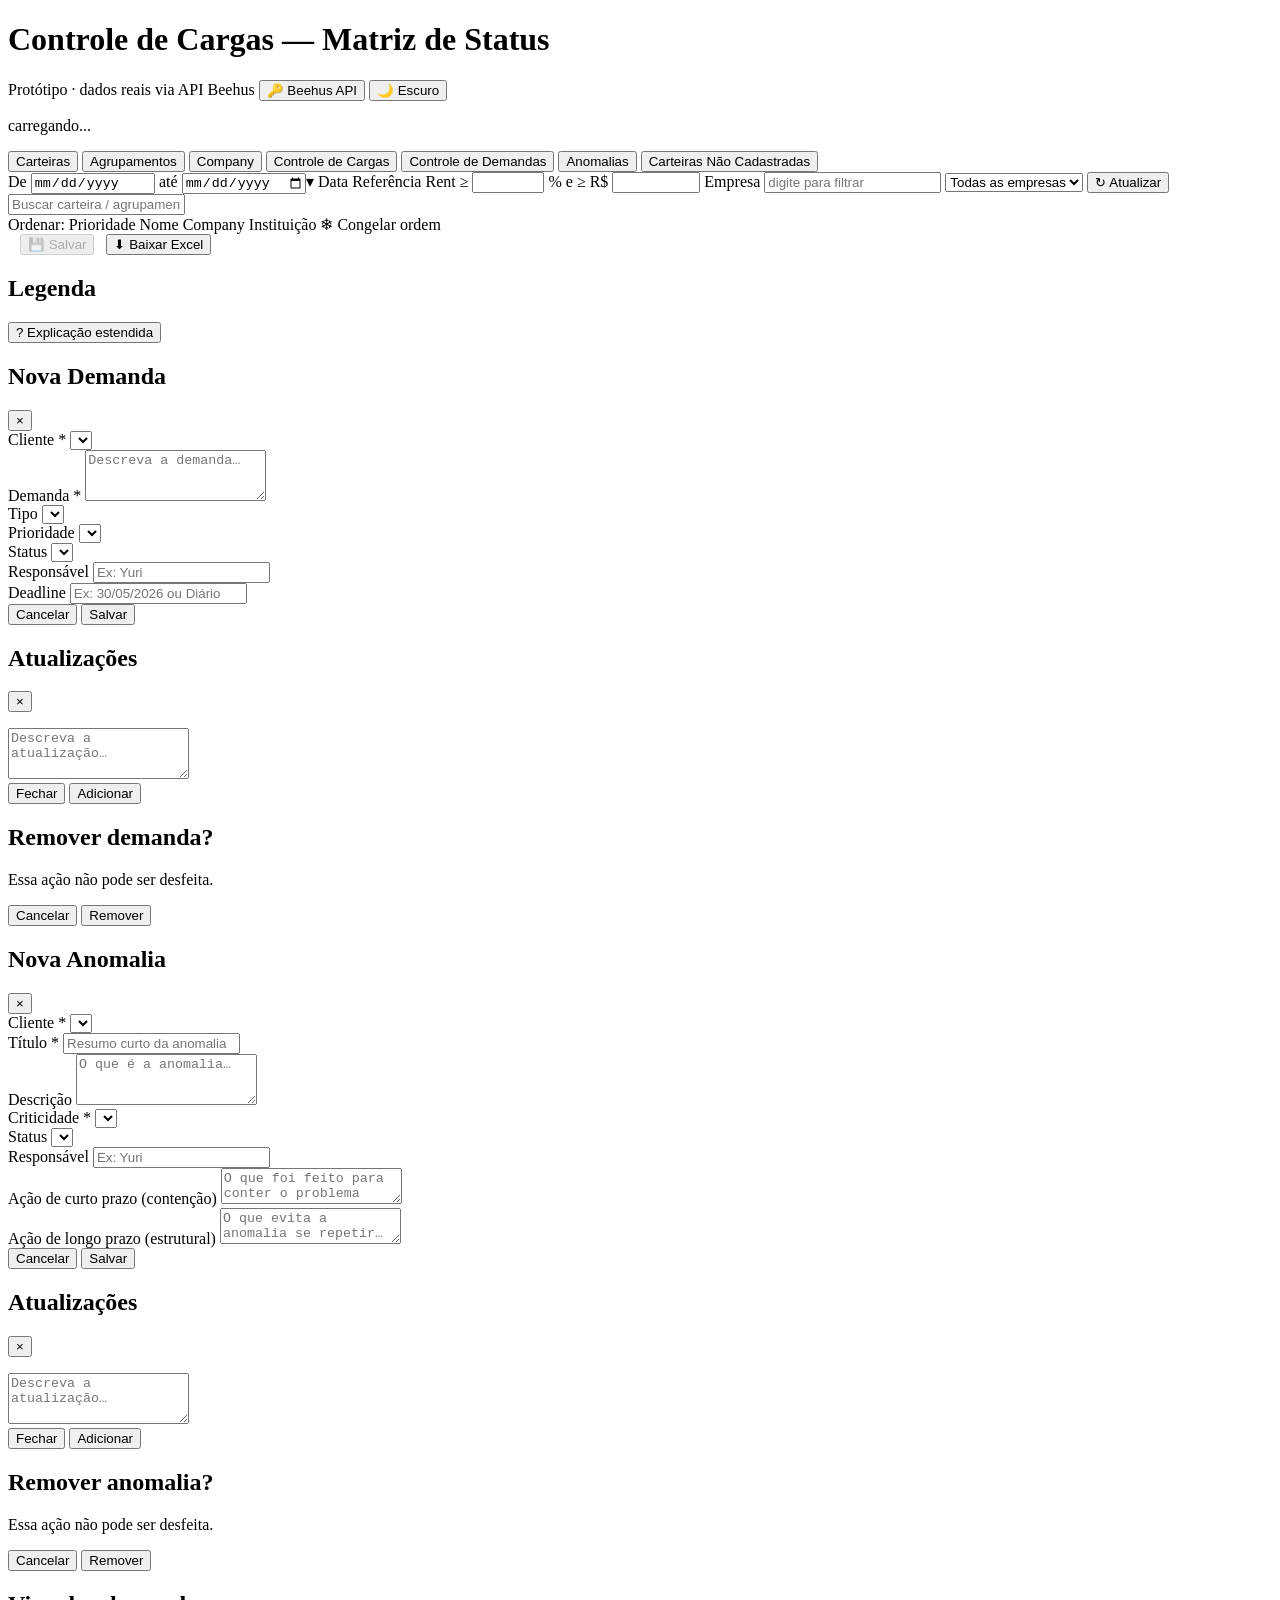
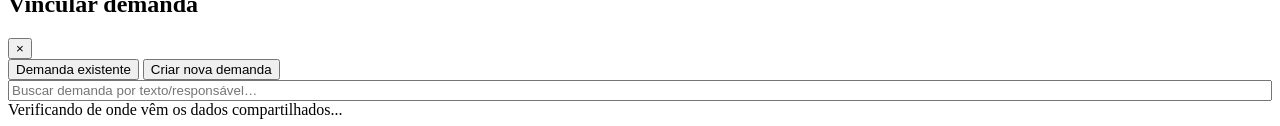
==== prototype/index_template.html @ be0bcdf6 "Mostra barra de % com tempo restante e decorrido no Atualizar Dois pedidos da mesma rodada. Ficaram " ====
<!doctype html>
<html lang="pt-BR">
<head>
<meta charset="utf-8">
<title>Controle de Cargas — Protótipo (dados reais)</title>
<link rel="stylesheet" href="/static/css/controle_cargas.css">
<!-- [2026-08-24] Layout da sub-visão "Por hora" (aba Company) — só layout,
     cor 100% via var() dos tokens .company-ok/att/crit/neutral já definidos
     acima em controle_cargas.css (zero token novo). -->
<link rel="stylesheet" href="/static/css/matriz_publicacao_hora.css">
<!-- [2026-08-25] Chrome do drill-down "Processamento por Hora × Empresa"
     (aba Company, sub-visão "Por empresa") — só o painel/botão ⏱, cor 100%
     via var() dos mesmos tokens .company-ok/att/crit/neutral, zero token
     novo. -->
<link rel="stylesheet" href="/static/css/matriz_hora_company.css">
<!-- [2026-08-21] CSS autocontido da aba "Controle de Demandas" — não usa
     nenhum token/classe de controle_cargas.css (visual preservado fiel à
     origem beehus-rotinas, escopado sob #panel-demandas/.kd-modal-*). -->
<link rel="stylesheet" href="/static/css/controle_demandas.css">
<!-- [2026-08-21] CSS autocontido da aba "Anomalias" — mesma família
     visual de controle_demandas.css (cards/badges/modais), classes "an-"
     próprias, escopado sob #panel-anomalias/.an-modal-*. -->
<link rel="stylesheet" href="/static/css/anomalias.css">
<!-- [2026-09-24] CSS autocontido da aba "Carteiras Não Cadastradas" (classes
     "cnc-", escopado sob #panel-nao-cadastradas; segue as variáveis --sb-*
     de tema_escuro.css). -->
<link rel="stylesheet" href="/static/css/carteiras_nao_cadastradas.css">
<!-- [2026-08-21] Tema escuro do app inteiro (6 abas) — carregado por ÚLTIMO
     (depois dos 3 CSS acima), único arquivo novo de cor desta tarefa. Ver
     cabeçalho de tema_escuro.css pro detalhe das 3 seções. -->
<link rel="stylesheet" href="/static/css/tema_escuro.css">
<!-- [2026-08-21] Aplica o tema (claro/escuro/automático) ANTES do <body> ser
     desenhado — script bloqueante de propósito (sem defer/async), pra não
     haver 1 frame de flash com o tema errado. Ver static/js/utils/tema.js. -->
<script src="/static/js/utils/tema.js"></script>
<!-- [2026-09-21] Helper de data do relógio local (aaaa-mm-dd), usado pela
     vigência dos comentários (comentarios.js). No <head> junto do tema por
     ser genérico e sem dependência de DOM, garantindo que já exista quando
     os scripts de tela do fim do <body> rodarem. -->
<script src="/static/js/utils/datas.js"></script>
</head>
<body>

<div class="page">

  <div class="masthead">
    <h1>Controle de Cargas — Matriz de Status</h1>
    <span class="tag">Protótipo · dados reais via API Beehus</span>
    <!-- [2026-08-05, pedido do usuário: "consegue efetuar todas consultas por
         Endpoints" + "pode efetuar o processo de transição" + "pode remover
         toda consulta do mongo"] Token da API Beehus — único requisito de
         conexão do app (válido só por 1 dia; abre automaticamente sem token
         configurado/expirado). Ver static/js/controle_cargas/beehus_token.js. -->
    <button class="btn" id="btn-beehus-token" title="Colar o token de hoje da API Beehus (necessário para o app funcionar)">🔑 Beehus API</button>
    <!-- [2026-08-21] Toggle de tema claro/escuro — texto sincronizado por
         static/js/utils/tema.js (2 estados: 🌙 Escuro / ☀️ Claro). -->
    <button class="btn secondary" id="btn-tema" title="Alternar entre tema claro e escuro">🌙 Escuro</button>
  </div>
  <p class="subhead" id="subhead-meta">carregando...</p>

  <div class="alert-banner" id="alerta-atualizacao" style="display:none;">
    <span class="alert-banner-icon">⚠</span>
    <span class="alert-banner-text" id="alerta-atualizacao-texto"></span>
    <button type="button" class="alert-banner-close" id="alerta-atualizacao-fechar" title="Fechar">×</button>
  </div>

  <!-- [2026-09-21, decisão do usuário: "esses dados ... precisam estar na rede,
       nós editamos isso em várias pessoas"] Faixa informativa (azul-esverdeada,
       não vermelha como a de erro acima) que avisa quando comentários/anotações
       gravados por OUTRA pessoa chegaram pela pasta compartilhada. O botão
       "Aplicar" só aparece quando não dava pra repintar sozinho (modal aberto
       ou alguém digitando). Ver static/js/controle_cargas/sincronizacao.js. -->
  <div class="alert-banner info" id="alerta-sincronizacao" style="display:none;">
    <span class="alert-banner-icon">↻</span>
    <span class="alert-banner-text" id="alerta-sincronizacao-texto"></span>
    <button type="button" class="alert-banner-acao" id="alerta-sincronizacao-aplicar" style="display:none;">Aplicar</button>
    <button type="button" class="alert-banner-close" id="alerta-sincronizacao-fechar" title="Fechar">×</button>
  </div>

  <div class="kpi-row" id="kpi-row">
    <div class="publish-card" id="publish-card"></div>
    <div class="publish-card" id="grouping-publish-card" style="display:none;"></div>
    <div class="stat-row" id="stat-row"></div>
  </div>

  <div class="tabs">
    <button class="tab active" id="tab-wallets">Carteiras</button>
    <button class="tab" id="tab-groupings">Agrupamentos</button>
    <button class="tab" id="tab-company">Company</button>
    <button class="tab" id="tab-custodian">Controle de Cargas</button>
    <!-- [2026-08-21] Aba nova, adição pura de marcação — o clique é ligado
         por static/js/controle_demandas/index.js (aditivo, ver comentário
         lá); switchTab()/wireAbas() de controle_cargas/index.js não foram
         tocados. -->
    <button class="tab" id="tab-demandas">Controle de Demandas</button>
    <!-- [2026-08-21] Aba nova "Anomalias" — mesmo padrão aditivo (marcação
         pura; o clique é ligado por static/js/anomalias/index.js, sem
         tocar switchTab()/wireAbas() nem os listeners de
         controle_demandas/index.js). -->
    <button class="tab" id="tab-anomalias">Anomalias</button>
    <!-- [2026-09-24] Aba nova "Carteiras Não Cadastradas" — mesmo padrão
         aditivo (clique ligado por static/js/carteiras_nao_cadastradas/
         index.js). O badge mostra quantas carteiras NOVAS (< 10 du) há. -->
    <button class="tab" id="tab-nao-cadastradas">Carteiras Não Cadastradas<span class="cnc-tab-badge" id="cnc-tab-badge" style="display:none;"></span></button>
  </div>

  <!-- Tarefas 2/3 do refactor 2026-07-20: janela inicial de 5 dias úteis
       (D-3 pra trás) + campos de data pro usuário pedir uma janela maior/
       diferente + botão "Atualizar" que consulta só o intervalo pedido (ver
       static/js/controle_cargas/atualizar.js e GET /api/atualizar).
       [MOVIDO 2026-07-23, pedido do usuário] Fica FORA de #panel-main (não
       mais dentro dela) pra ser compartilhada por Carteiras/Agrupamentos/
       Company — as 3 abas leem o MESMO ControleCargas.SNAPSHOT.meta.window,
       então usam os mesmos campos De/Até em vez de 3 cópias. Escondida só na
       aba Controle de Cargas (custodiantes), que tem navegação própria
       (◀/▶/mais recente) sobre uma fonte de dado totalmente diferente
       (ControleUpload.xlsx) — ver switchTab() em index.js. -->
  <div class="toolbar3" id="toolbar3">
    <label class="datefield">De <input type="date" id="data-inicial" readonly autocomplete="off" title="Calculado automaticamente: até − 5 dias úteis (teto da janela de Atualizar)"></label>
    <label class="datefield">até <input type="date" id="data-final" autocomplete="off"><span class="reftag" title="Esta data vira a Data de Referência do grid (mesma data da coluna destacada &quot;▾ ref&quot; na matriz) — é contra ela que os painéis &quot;Publicadas&quot; e a prioridade de exibição são calculados por padrão.">▾ Data Referência</span></label>
    <!-- Filtro de divergência Rent Contrib × Rent NAV (badge "Rent" da matriz,
         §Alerta 5) — [2026-07-31, pedido do usuário: "campos para mudar o
         valor"] os 2 campos que antes eram só constantes fixas no backend
         (LIMIAR_DIVERGENCIA/_REAIS, snapshot_builder.py) — os DOIS precisam
         passar pra o badge aparecer. Pré-preenchidos com o valor que gerou o
         ÚLTIMO snapshot (SNAPSHOT.meta.limiarDivergenciaPct/Reais, nunca o
         padrão fixo), ver preencherCamposLimiarDivergencia() (atualizar.js). -->
    <label class="datefield" title="Divergência Rent Contrib × Rent NAV mínima pra sinalizar o badge &quot;Rent&quot; — os 2 campos (% e R$) precisam passar juntos.">Rent ≥ <input type="number" id="limiar-divergencia-pct" step="0.01" min="0" style="width:64px"> %</label>
    <label class="datefield">e ≥ R$ <input type="number" id="limiar-divergencia-reais" step="1" min="0" style="width:80px"></label>
    <!-- [2026-09-22, pedido do usuário: "permitir selecionar data e company
         e depois dar um atualizar clickando no botao"] Seletor de empresa:
         escopa a CONSULTA do botão Atualizar (company_id de /api/atualizar),
         não é um filtro de tela — com uma empresa escolhida, o clique busca
         só as carteiras dela na API, uma fração das chamadas de "Todas".
         Opções preenchidas por preencherSelectEmpresas() (atualizar.js) a
         partir de GET /api/empresas; sem token colado ainda, fica só com
         "Todas as empresas" e se preenche assim que o token for salvo. -->
    <label class="datefield" title="Escopa a consulta do botão Atualizar a UMA empresa — quanto menor o escopo, mais rápido o clique. Não filtra o que já está na tela.">Empresa
      <!-- [2026-09-22, pedido do usuário: "pode manter do jeito que está, mas
           também permitir digitar a company e autocompletar"] Campo de busca
           AO LADO do seletor (que continua sendo quem vale: é dele que sai o
           company_id do Atualizar). Digitar filtra as opções do select; com
           1 resultado só, ele já fica escolhido. O <datalist> dá o
           autocompletar nativo do navegador enquanto se digita. -->
      <input type="search" id="empresa-busca" class="empresa-busca" list="lista-empresas"
             placeholder="digite para filtrar" autocomplete="off"
             title="Digite parte do nome (ou o CNPJ) da empresa para filtrar a lista ao lado. Acentos não importam.">
      <datalist id="lista-empresas"></datalist>
      <select id="empresa-atualizar" autocomplete="off">
        <option value="">Todas as empresas</option>
      </select>
    </label>
    <button class="btn" id="btn-atualizar">↻ Atualizar</button>
    <span class="atualizar-msg" id="atualizar-msg"></span>
    <span class="atualizar-timestamp" id="atualizar-timestamp"></span>
    <!-- [2026-09-24, pedido do usuário: "conseguimos criar uma barra de % do
         atualizando e tempo faltante? Sempre com base da seleção da empresa
         ou todas empresas"] Barra do Atualizar: fica escondida até o clique
         e some quando termina; quem preenche é
         static/js/controle_cargas/progresso.js com o que
         GET /api/atualizar/progresso devolve (percentual, tempo restante e o
         escopo — empresa escolhida × nº de datas). -->
    <div class="atualizar-barra" id="atualizar-barra" hidden>
      <div class="atualizar-barra-trilha" role="progressbar" aria-valuemin="0" aria-valuemax="100" aria-valuenow="0" id="atualizar-barra-trilha">
        <div class="atualizar-barra-preenchida" id="atualizar-barra-preenchida"></div>
      </div>
      <span class="atualizar-barra-texto" id="atualizar-barra-texto"></span>
    </div>
  </div>

  <div class="panel" id="panel-main">
    <div class="toolbar">
      <div class="filters" id="filters"></div>
      <input class="searchbox" id="search" type="text" placeholder="Buscar carteira / agrupamento por nome...">
    </div>
    <div class="toolbar2">
      <div class="sortbar" id="sortbar">
        <span>Ordenar:</span>
        <span class="sortbtn on" data-sort="priority">Prioridade</span>
        <span class="sortbtn" data-sort="name">Nome</span>
        <span class="sortbtn" data-sort="company">Company</span>
        <span class="sortbtn" data-sort="institution" id="sort-inst-btn">Instituição</span>
        <span class="sortbtn" id="sort-freeze">❄ Congelar ordem</span>
        <span class="freezebadge" id="freeze-badge" style="display:none;"></span>
      </div>
      <div style="display:flex;align-items:center;gap:12px;">
        <span class="resultcount" id="resultcount"></span>
        <button class="btn" id="btn-salvar-anotacoes" disabled>💾 Salvar</button>
        <button class="btn" id="btn-export">⬇ Baixar Excel</button>
      </div>
    </div>

    <div class="grid-scroll">
      <table class="matrix" id="matrix"></table>
    </div>

    <p class="note" id="grid-note"></p>
  </div>

  <!-- ── Aba "Controle de Cargas" (custodiantes) — ControleUpload.xlsx ──
       Painel próprio (escondido por padrão): a fonte de dado é outra (Excel
       manual da operação, não o Mongo), então filtros/ordenação/export das
       outras abas não se aplicam — aqui é só janela deslizante + grid. -->
  <div class="panel" id="panel-custodian" style="display:none;">
    <div class="toolbar2">
      <div class="cu-nav">
        <button class="sortbtn" id="cu-prev">◀ anteriores</button>
        <button class="sortbtn" id="cu-next">próximas ▶</button>
        <button class="sortbtn" id="cu-latest">↦ mais recente</button>
        <span id="cu-range"></span>
      </div>
      <span class="resultcount" id="cu-count"></span>
    </div>
    <div class="grid-scroll">
      <table class="matrix" id="cu-matrix"></table>
    </div>
    <div class="cu-legend" id="cu-legend">
      <span class="legend-item"><span class="legend-swatch cu-ok"></span><span>OK — status começa com "P" (posição carregada; variantes tipo "P (Conferir T)" no tooltip)</span></span>
      <span class="legend-item"><span class="legend-swatch cu-alert"></span><span>Alerta — qualquer outro texto (ex.: "Sem posição", "Repetido", "T")</span></span>
      <span class="legend-item"><span class="legend-swatch cu-neutral"></span><span>Neutro — célula vazia ou "Feriado"</span></span>
      <span class="legend-item"><span class="dayoff-mark">●</span><span>data com nota "Day Off" de quem mantém a planilha</span></span>
    </div>
    <p class="note" id="cu-note"></p>
  </div>

  <!-- ── Aba "Company" — % de Carteiras Publicadas por empresa, dia a dia ──
       Painel próprio (escondido por padrão): mesmo estilo visual da grade
       principal (célula .cell, cabeçalho sticky, coluna de referência), mas
       linha = company (não carteira/agrupamento) — ver
       static/js/controle_cargas/matriz_company.js.
       [2026-08-24, pedido do usuário — adição pura, nada do bloco acima foi
       removido/alterado, só o wrapper da tabela ganhou um id novo
       ("company-matrix-wrap") para o seletor abaixo poder escondê-lo] Sub-
       visão nova "Publicação por Hora" (static/js/controle_cargas/
       matriz_publicacao_hora.js): seletor "Por empresa"/"Por hora" na
       toolbar + painel próprio #pubhora-wrap (escondido por padrão),
       reaproveitando a MESMA legenda .company-ok/att/crit/neutral já
       existente logo abaixo (as cores da matriz nova são as mesmas, zero
       token novo). -->
  <div class="panel" id="panel-company" style="display:none;">
    <div class="toolbar2">
      <span class="resultcount" id="company-count"></span>
      <div class="pubhora-switch" id="pubhora-switch">
        <button type="button" class="pubhora-switch-btn active" id="pubhora-btn-empresa">Por empresa</button>
        <button type="button" class="pubhora-switch-btn" id="pubhora-btn-hora">Por hora</button>
      </div>
    </div>
    <div class="grid-scroll" id="company-matrix-wrap">
      <table class="matrix" id="company-matrix"></table>
    </div>
    <div class="cu-legend" id="company-legend">
      <span class="legend-item"><span class="legend-swatch company-ok">100%</span><span>Todas as carteiras (Deve Publicar = Sim) da company já publicadas nesse dia</span></span>
      <span class="legend-item"><span class="legend-swatch company-att">83%</span><span>Entre 80% e 99,9% publicadas</span></span>
      <span class="legend-item"><span class="legend-swatch company-crit">40%</span><span>Abaixo de 80% publicadas</span></span>
      <span class="legend-item"><span class="legend-swatch company-neutral">—</span><span>Nenhuma carteira da company deveria publicar nesse dia (todas não cobertas)</span></span>
    </div>
    <p class="note" id="company-note"></p>

    <!-- Sub-visão "Publicação por Hora" — escondida até o usuário clicar
         "Por hora" no seletor acima (ligarSeletorSubVisaoCompany(),
         matriz_publicacao_hora.js). -->
    <div class="grid-scroll" id="pubhora-wrap" style="display:none;">
      <table class="matrix" id="pubhora-matrix"></table>
    </div>
    <p class="note" id="pubhora-note" style="display:none;"></p>
  </div>

  <!-- ── Aba "Controle de Demandas" — Kanban de demandas operacionais ──
       [2026-08-21] Porte de beehus-rotinas/templates/controle_demandas.html
       — visual preservado fiel à origem (ver static/css/
       controle_demandas.css, autocontido, não usa o design system das
       outras abas). Painel próprio, escondido por padrão: dado 100% local
       (data/controle_demandas.json, sem Mongo/API Beehus). A troca de aba
       é feita por listeners próprios em static/js/controle_demandas/
       index.js — aditivos, não tocam switchTab()/wireAbas(). -->
  <div id="panel-demandas" style="display:none;">
    <div class="kd-topo">
      <div>
        <h2 style="margin:0;font-size:15px;font-weight:600;color:var(--sb-text-strong,#111827);">Controle de Demandas</h2>
        <p id="kd-count-label" style="margin:2px 0 0;font-size:11.5px;color:var(--sb-text-faint,#9ca3af);">carregando…</p>
      </div>
      <button class="kd-btn-nova" id="kd-btn-nova">+ Nova Demanda</button>
    </div>

    <div class="kd-filtros">
      <input class="kd-input" id="kd-f-search" type="text" placeholder="Buscar…">
      <select class="kd-select" id="kd-f-cliente"></select>
      <select class="kd-select" id="kd-f-prioridade"></select>
      <select class="kd-select" id="kd-f-status"></select>
      <select class="kd-select" id="kd-f-tipo"></select>
      <label class="kd-checkbox"><input type="checkbox" id="kd-f-show-done"> Mostrar concluídos</label>
      <button class="kd-limpar" id="kd-btn-limpar-filtros">Limpar filtros</button>
    </div>

    <div class="kd-met-bar" id="kd-metrics"></div>

    <div class="kd-board" id="kd-board"></div>
  </div>

  <!-- ── Aba "Anomalias" — board manual de incidentes operacionais ──
       [2026-08-21] MESMO mecanismo da aba "Controle de Demandas" (CRUD
       simples sobre JSON próprio, data/anomalias.json — SEM relação com
       snapshot/carteiras, ver pages/anomalias.py). Painel próprio,
       escondido por padrão. Visual da MESMA família de
       controle_demandas.css (ver static/css/anomalias.css, autocontido,
       classes "an-"). Board agrupado por CRITICIDADE (Crítico/Atenção/
       Observação — 3 colunas fixas, decisão registrada no topo de
       pages/anomalias.py). A troca de aba é feita por listeners próprios
       em static/js/anomalias/index.js — aditivos, não tocam
       switchTab()/wireAbas() nem os listeners de controle_demandas/
       index.js. -->
  <div id="panel-anomalias" style="display:none;">
    <div class="an-topo">
      <div>
        <h2 class="an-titulo">Anomalias</h2>
        <p id="an-count-label" class="an-subtitulo">carregando…</p>
      </div>
      <button class="an-btn-nova" id="an-btn-nova">+ Nova Anomalia</button>
    </div>

    <div class="an-filtros">
      <input class="an-input" id="an-f-search" type="text" placeholder="Buscar…">
      <select class="an-select" id="an-f-cliente"></select>
      <select class="an-select" id="an-f-criticidade"></select>
      <select class="an-select" id="an-f-status"></select>
      <label class="an-checkbox"><input type="checkbox" id="an-f-show-done"> Mostrar concluídas/canceladas</label>
      <button class="an-limpar" id="an-btn-limpar-filtros">Limpar filtros</button>
    </div>

    <div class="an-met-bar" id="an-metrics"></div>

    <div class="an-board" id="an-board"></div>
  </div>

  <!-- ── Aba "Carteiras Não Cadastradas" [2026-09-24] ──
       Carteiras que existem no Beehus e não estão no TemplateCarteiras.xlsx
       (GET /api/carteiras-nao-cadastradas, pages/carteiras_nao_cadastradas.py).
       Novas (< 10 du desde a criação) no topo com badge; depois disso perdem
       o badge mas continuam na lista. Coluna "Carga últimos 45 dias?" =
       verificador de carga (unprocessed na faixa). Consulta só no 1º clique
       na aba e no botão "Atualizar lista". -->
  <div id="panel-nao-cadastradas" style="display:none;">
    <div class="cnc-topo">
      <div>
        <h2 class="cnc-titulo">Carteiras Não Cadastradas</h2>
        <p id="cnc-subtitulo" class="cnc-subtitulo">Abra a aba para consultar.</p>
      </div>
      <div class="cnc-acoes">
        <button class="cnc-btn cnc-btn-secundario" id="cnc-btn-exportar" type="button" disabled title="Baixa um Excel com as linhas que estão na tela (filtros aplicados)">⬇ Exportar Excel</button>
        <button class="cnc-btn" id="cnc-btn-atualizar" type="button">↻ Atualizar lista</button>
      </div>
    </div>

    <div class="cnc-filtros">
      <input class="cnc-input" id="cnc-f-busca" type="search" placeholder="Buscar carteira, WalletID ou conta…" autocomplete="off">
      <select class="cnc-select" id="cnc-f-empresa"><option value="">Todas as empresas</option></select>
      <select class="cnc-select" id="cnc-f-carga">
        <option value="">Carga: todas</option>
        <option value="sim">Com carga nos últimos 45 dias</option>
        <option value="nao">Sem carga nos últimos 45 dias</option>
      </select>
      <label class="cnc-checkbox"><input type="checkbox" id="cnc-f-novas"> Só novas</label>
      <button class="cnc-limpar" id="cnc-btn-limpar-filtros" type="button">Limpar filtros</button>
    </div>

    <div class="cnc-met-bar" id="cnc-metricas"></div>

    <div class="cnc-tabela-wrap">
      <table class="cnc-tabela">
        <!-- cabeçalho desenhado por resultados.js::renderizarCabecalho() a partir de
             COLUNAS (state.js), cada coluna com o ▾ de filtro. -->
        <thead id="cnc-thead"></thead>
        <tbody id="cnc-tbody"></tbody>
      </table>
    </div>
  </div>

  <div class="panel" id="panel-legend">
    <h2>Legenda</h2>
    <div class="legend" id="legend"></div>
    <p class="note" style="margin-top:14px;">
      <button class="helplink" id="help-toggle">? Explicação estendida</button>
      <span id="help-ext" style="display:none;">— SLA diário = data da coluna + Defasagem (du) contra hoje real. SLA mensal = último dia útil do mês + (du Recebimento PDF + du Upload Beehus) du, contra hoje real. A cor de fundo diz só o ESTÁGIO (amarelo-pálido = Unprocessed, verde-menta = Processada, verde = Publicada); o ATRASO é sempre o badge "Atraso" no canto inferior esquerdo (amarelo = 1–2 du, vermelho = ≥3 du). No estado vermelho ∅ (nada carregado, prazo vencido) a intensificação 100→200 do fundo = ≥3 du de atraso. A janela do grid termina em D-1 (hoje − 1 du); o rótulo D-n acima de cada data diz quantos dias úteis ela está atrás de hoje. Os prazos são sempre calculados contra o hoje real.</span>
    </p>
    <p class="note" id="calendar-note"></p>
  </div>

</div>

<div id="tt"></div>
<div class="modal-backdrop" id="modal-backdrop">
  <div class="modal" id="modal-body"></div>
</div>

<!-- ── Modais da aba "Controle de Demandas" — overlays PRÓPRIOS
     (.kd-modal-backdrop/.kd-modal-box), não reaproveitam #modal-backdrop
     acima (aquele é do drill-down da grade principal). Ver
     static/js/controle_demandas/modais.js e
     static/css/controle_demandas.css. -->
<div class="kd-modal-backdrop" id="kd-modal-form-backdrop">
  <div class="kd-modal-box">
    <div class="kd-modal-header">
      <h2 id="kd-form-titulo">Nova Demanda</h2>
      <button class="kd-modal-fechar" id="kd-form-fechar" title="Fechar">×</button>
    </div>
    <input type="hidden" id="kd-form-id">
    <div class="kd-campo">
      <label>Cliente *</label>
      <select id="kd-form-cliente"></select>
    </div>
    <div class="kd-campo">
      <label>Demanda *</label>
      <textarea id="kd-form-demanda" rows="3" placeholder="Descreva a demanda…"></textarea>
    </div>
    <div class="kd-grid2">
      <div class="kd-campo">
        <label>Tipo</label>
        <select id="kd-form-tipo"></select>
      </div>
      <div class="kd-campo">
        <label>Prioridade</label>
        <select id="kd-form-prioridade"></select>
      </div>
    </div>
    <div class="kd-campo">
      <label>Status</label>
      <select id="kd-form-status"></select>
    </div>
    <div class="kd-grid2">
      <div class="kd-campo">
        <label>Responsável</label>
        <input type="text" id="kd-form-responsavel" list="kd-resp-list" placeholder="Ex: Yuri">
        <datalist id="kd-resp-list"></datalist>
      </div>
      <div class="kd-campo">
        <label>Deadline</label>
        <input type="text" id="kd-form-deadline" placeholder="Ex: 30/05/2026 ou Diário">
      </div>
    </div>
    <div class="kd-modal-rodape">
      <button class="kd-btn-secundario" id="kd-form-cancelar">Cancelar</button>
      <button class="kd-btn-primario" id="kd-form-salvar">Salvar</button>
    </div>
  </div>
</div>

<div class="kd-modal-backdrop" id="kd-modal-comments-backdrop">
  <div class="kd-modal-box kd-modal-md">
    <div class="kd-modal-header">
      <h2>Atualizações</h2>
      <button class="kd-modal-fechar" id="kd-comentarios-fechar" title="Fechar">×</button>
    </div>
    <p class="kd-modal-aviso" id="kd-comentarios-titulo"></p>
    <div id="kd-comentarios-lista" class="kd-comments-lista"></div>
    <textarea id="kd-comentario-texto" rows="3" placeholder="Descreva a atualização…"></textarea>
    <div class="kd-modal-rodape">
      <button class="kd-btn-secundario" id="kd-comentarios-fechar-rodape">Fechar</button>
      <button class="kd-btn-primario" id="kd-comentario-enviar">Adicionar</button>
    </div>
  </div>
</div>

<div class="kd-modal-backdrop" id="kd-modal-delete-backdrop">
  <div class="kd-modal-box kd-modal-sm">
    <h2 class="kd-modal-titulo-simples">Remover demanda?</h2>
    <p class="kd-modal-aviso">Essa ação não pode ser desfeita.</p>
    <div class="kd-modal-rodape">
      <button class="kd-btn-secundario" id="kd-delete-cancelar">Cancelar</button>
      <button class="kd-btn-perigo" id="kd-delete-confirmar">Remover</button>
    </div>
  </div>
</div>

<!-- ── Modais da aba "Anomalias" — overlays PRÓPRIOS (.an-modal-*), mesma
     técnica de Demandas (não reaproveitam #modal-backdrop nem
     .kd-modal-*). Ver static/js/anomalias/modais.js e vinculos.js,
     static/css/anomalias.css. -->
<div class="an-modal-backdrop" id="an-modal-form-backdrop">
  <div class="an-modal-box">
    <div class="an-modal-header">
      <h2 id="an-form-titulo">Nova Anomalia</h2>
      <button class="an-modal-fechar" id="an-form-fechar" title="Fechar">×</button>
    </div>
    <input type="hidden" id="an-form-id">
    <div class="an-campo">
      <label>Cliente *</label>
      <select id="an-form-cliente"></select>
    </div>
    <div class="an-campo">
      <label>Título *</label>
      <input type="text" id="an-form-titulo-campo" placeholder="Resumo curto da anomalia">
    </div>
    <div class="an-campo">
      <label>Descrição</label>
      <textarea id="an-form-descricao" rows="3" placeholder="O que é a anomalia…"></textarea>
    </div>
    <div class="an-grid2">
      <div class="an-campo">
        <label>Criticidade *</label>
        <select id="an-form-criticidade"></select>
      </div>
      <div class="an-campo">
        <label>Status</label>
        <select id="an-form-status"></select>
      </div>
    </div>
    <div class="an-campo">
      <label>Responsável</label>
      <input type="text" id="an-form-responsavel" list="an-resp-list" placeholder="Ex: Yuri">
      <datalist id="an-resp-list"></datalist>
    </div>
    <div class="an-campo">
      <label>Ação de curto prazo (contenção)</label>
      <textarea id="an-form-acao-curto" rows="2" placeholder="O que foi feito para conter o problema agora…"></textarea>
    </div>
    <div class="an-campo">
      <label>Ação de longo prazo (estrutural)</label>
      <textarea id="an-form-acao-longo" rows="2" placeholder="O que evita a anomalia se repetir…"></textarea>
    </div>

    <div class="an-vinc-secao" id="an-vinc-secao" style="display:none;">
      <label>Demandas vinculadas</label>
      <div class="an-vinc-lista" id="an-vinc-lista"></div>
      <div class="an-vinc-botoes">
        <button class="an-btn-secundario" id="an-btn-vincular-curto" type="button">🔗 Vincular demanda de curto prazo</button>
        <button class="an-btn-secundario" id="an-btn-vincular-longo" type="button">🔗 Vincular demanda de longo prazo</button>
      </div>
    </div>

    <div class="an-modal-rodape">
      <button class="an-btn-secundario" id="an-form-cancelar">Cancelar</button>
      <button class="an-btn-primario" id="an-form-salvar">Salvar</button>
    </div>
  </div>
</div>

<div class="an-modal-backdrop" id="an-modal-comments-backdrop">
  <div class="an-modal-box an-modal-md">
    <div class="an-modal-header">
      <h2>Atualizações</h2>
      <button class="an-modal-fechar" id="an-comentarios-fechar" title="Fechar">×</button>
    </div>
    <p class="an-modal-aviso" id="an-comentarios-titulo"></p>
    <div id="an-comentarios-lista" class="an-comments-lista"></div>
    <textarea id="an-comentario-texto" rows="3" placeholder="Descreva a atualização…"></textarea>
    <div class="an-modal-rodape">
      <button class="an-btn-secundario" id="an-comentarios-fechar-rodape">Fechar</button>
      <button class="an-btn-primario" id="an-comentario-enviar">Adicionar</button>
    </div>
  </div>
</div>

<div class="an-modal-backdrop" id="an-modal-delete-backdrop">
  <div class="an-modal-box an-modal-sm">
    <h2 class="an-modal-titulo-simples">Remover anomalia?</h2>
    <p class="an-modal-aviso">Essa ação não pode ser desfeita.</p>
    <div class="an-modal-rodape">
      <button class="an-btn-secundario" id="an-delete-cancelar">Cancelar</button>
      <button class="an-btn-perigo" id="an-delete-confirmar">Remover</button>
    </div>
  </div>
</div>

<!-- Modal de vinculação de demanda (buscar existente OU criar nova) —
     reaproveitado pelos 2 botões (curto/longo prazo) do modal de edição
     de anomalia; o horizonte fica em Anomalias.horizonteEmVinculacao
     (state.js). Ver static/js/anomalias/vinculos.js. -->
<div class="an-modal-backdrop" id="an-modal-vincular-backdrop">
  <div class="an-modal-box an-modal-md">
    <div class="an-modal-header">
      <h2 id="an-vincular-titulo">Vincular demanda</h2>
      <button class="an-modal-fechar" id="an-vincular-fechar" title="Fechar">×</button>
    </div>

    <div class="an-vinc-tabs">
      <button class="an-vinc-tab an-vinc-tab-ativa" id="an-vinc-tab-buscar" type="button">Demanda existente</button>
      <button class="an-vinc-tab" id="an-vinc-tab-criar" type="button">Criar nova demanda</button>
    </div>

    <div id="an-vinc-painel-buscar">
      <input class="an-input" id="an-vinc-busca" type="text" placeholder="Buscar demanda por texto/responsável…" style="width:100%;box-sizing:border-box;">
      <div class="an-vinc-resultados" id="an-vinc-resultados"></div>
    </div>

    <div id="an-vinc-painel-criar" style="display:none;">
      <div class="an-campo">
        <label>Cliente</label>
        <select id="an-vinc-form-cliente"></select>
      </div>
      <div class="an-campo">
        <label>Demanda</label>
        <textarea id="an-vinc-form-demanda" rows="2"></textarea>
      </div>
      <div class="an-grid2">
        <div class="an-campo">
          <label>Prioridade</label>
          <select id="an-vinc-form-prioridade"></select>
        </div>
        <div class="an-campo">
          <label>Tipo</label>
          <select id="an-vinc-form-tipo"></select>
        </div>
      </div>
      <div class="an-grid2">
        <div class="an-campo">
          <label>Responsável</label>
          <input type="text" id="an-vinc-form-responsavel" list="an-resp-list">
        </div>
        <div class="an-campo">
          <label>Deadline</label>
          <input type="text" id="an-vinc-form-deadline" placeholder="Ex: 30/05/2026">
        </div>
      </div>
      <div class="an-campo">
        <label>Resumo do vínculo (opcional)</label>
        <input type="text" id="an-vinc-form-resumo" placeholder="Por que essa demanda resolve a anomalia…">
      </div>
      <div class="an-modal-rodape">
        <button class="an-btn-secundario" id="an-vinc-cancelar-criar" type="button">Cancelar</button>
        <button class="an-btn-primario" id="an-vinc-criar-e-vincular" type="button">Criar e vincular</button>
      </div>
    </div>
  </div>
</div>

<!-- [2026-09-22, relato do usuário: "um colega ainda não está aparecendo o
     responsável e comentários, mesmo que são gravados e consumidos em uma base
     na rede onedrive"] Rodapé de diagnóstico, SEMPRE visível (decisão do
     usuário): de qual pasta vêm os dados compartilhados, quantos comentários/
     anotações foram carregados dela, quando o arquivo foi gravado pela última
     vez e de qual pasta o código está rodando. Preenchido por
     static/js/controle_cargas/diagnostico.js (GET /api/diagnostico-dados) —
     até aqui esse diagnóstico só existia na 1ª linha do log de boot, num
     arquivo que ninguém abre (a janela do servidor sobe oculta). -->
<div class="diagnostico-rodape" id="diagnostico-rodape">
  <span id="diagnostico-texto">Verificando de onde vêm os dados compartilhados...</span>
</div>

<script src="/static/js/controle_cargas/state.js"></script>
<script src="/static/js/controle_cargas/filtros.js"></script>
<script src="/static/js/controle_cargas/filtro_cabecalho.js"></script>
<script src="/static/js/controle_cargas/identificadores.js"></script>
<script src="/static/js/controle_cargas/matriz.js"></script>
<script src="/static/js/controle_cargas/matriz_custodiantes.js"></script>
<script src="/static/js/controle_cargas/matriz_company.js"></script>
<!-- [2026-08-24] Sub-visão "Por hora" da aba Company — precisa vir depois de
     matriz.js (reaproveita agrupamentoCarteirasQueDevemPublicarNaData/
     agrupamentoEstaPublicadoNaData/cellByDate/wireHeaderDateClicks) e de
     matriz_company.js (liga o seletor dentro do mesmo painel). -->
<script src="/static/js/controle_cargas/matriz_publicacao_hora.js"></script>
<!-- [2026-08-25] Drill-down "Processamento por Hora × Empresa" — botão "⏱"
     no cabeçalho de cada dia da matriz "Por empresa". Precisa vir depois de
     matriz_company.js (computeCompanyPublishMatrix, meta por company/dia) e
     de matriz_publicacao_hora.js (montarBaldesHoraPublicacao/
     horaInteiraDeHoraPub/celulaPublicacaoHoraHtml/carregarConfigPublicacaoHora,
     todos reaproveitados). -->
<script src="/static/js/controle_cargas/matriz_hora_company.js"></script>
<script src="/static/js/controle_cargas/paineis.js"></script>
<script src="/static/js/controle_cargas/comentarios.js"></script>
<script src="/static/js/controle_cargas/anotacoes.js"></script>
<!-- [2026-09-24] Seleção de célula — precisa vir depois de anotacoes.js
     (redesenha as colunas Responsável/Comentário da linha selecionada) e
     antes de index.js, que liga wireSelecaoCelula() no bootstrap. -->
<script src="/static/js/controle_cargas/selecao_celula.js"></script>
<script src="/static/js/controle_cargas/exportar.js"></script>
<script src="/static/js/controle_cargas/progresso.js"></script>
<script src="/static/js/controle_cargas/atualizar.js"></script>
<script src="/static/js/controle_cargas/sincronizacao.js"></script>
<script src="/static/js/controle_cargas/beehus_token.js"></script>
<!-- [2026-09-22] Rodapé de diagnóstico — precisa vir depois de anotacoes.js/
     comentarios.js (lê ControleCargas.ANNOTATIONS/COMMENTS pra contar o que
     vale na data de referência em tela). -->
<script src="/static/js/controle_cargas/diagnostico.js"></script>
<script src="/static/js/controle_cargas/index.js"></script>

<!-- [2026-08-21] Aba "Controle de Demandas" — JS quebrado por
     funcionalidade (CLAUDE.md §4), objeto próprio ControleDemandas (não
     depende de nenhum script acima). Carregados por último, sem alterar
     nada dos scripts de controle_cargas/. -->
<script src="/static/js/controle_demandas/state.js"></script>
<script src="/static/js/controle_demandas/filtros.js"></script>
<script src="/static/js/controle_demandas/quadro.js"></script>
<script src="/static/js/controle_demandas/colunas.js"></script>
<script src="/static/js/controle_demandas/cartoes.js"></script>
<script src="/static/js/controle_demandas/arrastar.js"></script>
<script src="/static/js/controle_demandas/metricas.js"></script>
<script src="/static/js/controle_demandas/modais.js"></script>
<script src="/static/js/controle_demandas/index.js"></script>

<!-- [2026-08-21] Aba "Anomalias" — board manual de anomalias
     operacionais, MESMO mecanismo de Controle de Demandas (JSON próprio,
     sem leitura de snapshot/carteiras). JS quebrado por funcionalidade
     (CLAUDE.md §4), objeto próprio Anomalias (não depende de
     ControleCargas/ControleDemandas). Carregado por último. -->
<script src="/static/js/anomalias/state.js"></script>
<script src="/static/js/anomalias/filtros.js"></script>
<script src="/static/js/anomalias/quadro.js"></script>
<script src="/static/js/anomalias/cartoes.js"></script>
<script src="/static/js/anomalias/vinculos.js"></script>
<script src="/static/js/anomalias/modais.js"></script>
<script src="/static/js/anomalias/index.js"></script>

<!-- [2026-09-24] Aba "Carteiras Não Cadastradas" — objeto próprio
     CarteirasNaoCadastradas, 1 arquivo por funcionalidade (CLAUDE.md §4).
     Carregado DEPOIS de anomalias/index.js: os botões tab-demandas/
     tab-anomalias já existem e só ganham 1 listener a mais. -->
<script src="/static/js/utils/filtro_popover.js"></script>
<script src="/static/js/carteiras_nao_cadastradas/state.js"></script>
<script src="/static/js/carteiras_nao_cadastradas/filtros.js"></script>
<script src="/static/js/carteiras_nao_cadastradas/resultados.js"></script>
<script src="/static/js/carteiras_nao_cadastradas/exportar.js"></script>
<script src="/static/js/carteiras_nao_cadastradas/index.js"></script>
</body>
</html>
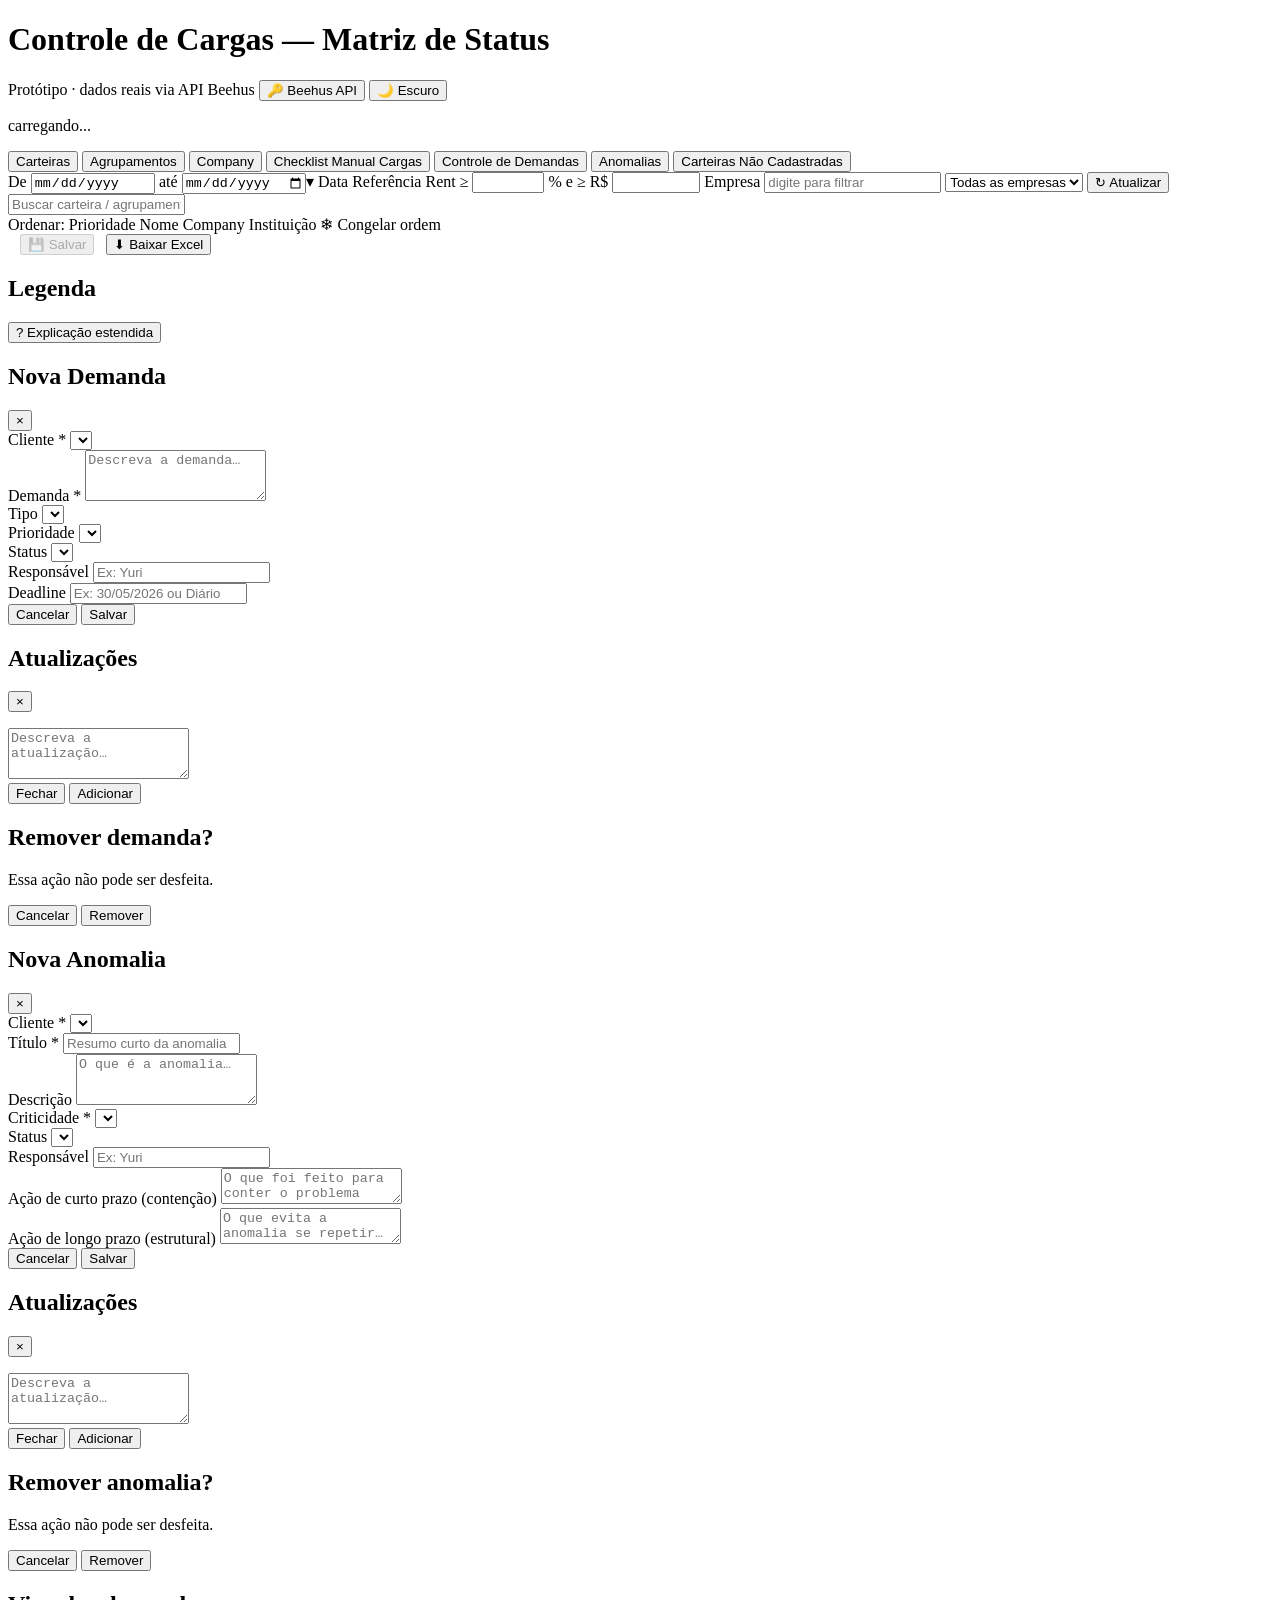
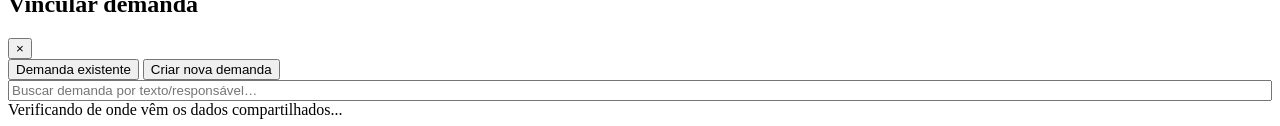
==== commit b68d3504: "feat(abas): aba "Controle de Cargas" atual passa a se chamar "Checklist Manual Cargas" (CC-02) [2026" ====
--- a/prototype/index_template.html
+++ b/prototype/index_template.html
@@ -33,6 +33,11 @@
      desenhado — script bloqueante de propósito (sem defer/async), pra não
      haver 1 frame de flash com o tema errado. Ver static/js/utils/tema.js. -->
 <script src="/static/js/utils/tema.js"></script>
+<!-- [2026-09-25, pedido do usuário: modal fecha ao arrastar a seleção de texto] TRV-02: arrastar de um campo até o fundo não fecha nenhum modal (grade, Demandas, Anomalias...). -->
+<script src="/static/js/utils/guarda_arrasto.js"></script>
+<!-- [2026-09-25, pedido do usuário: "quando estourar o token, já mostrar o pop up de colar o token"]
+     TRV-01: resposta com X-Beehus-Token: expired abre o modal de token na hora (beehus_token.js). -->
+<script src="/static/js/utils/beehus_token_guard.js"></script>
 <!-- [2026-09-21] Helper de data do relógio local (aaaa-mm-dd), usado pela
      vigência dos comentários (comentarios.js). No <head> junto do tema por
      ser genérico e sem dependência de DOM, garantindo que já exista quando
@@ -87,7 +92,10 @@
     <button class="tab active" id="tab-wallets">Carteiras</button>
     <button class="tab" id="tab-groupings">Agrupamentos</button>
     <button class="tab" id="tab-company">Company</button>
-    <button class="tab" id="tab-custodian">Controle de Cargas</button>
+    <!-- [2026-09-25, pedido do usuário: "Nomear o Controle de Cargas atual como Checklist Manual Cargas"]
+         CC-02: só o rótulo mudou; id/view seguem "custodian". "Controle de Cargas" continua sendo o
+         nome do app (<title>/<h1>) e será o nome da aba nova do CC-03. -->
+    <button class="tab" id="tab-custodian">Checklist Manual Cargas</button>
     <!-- [2026-08-21] Aba nova, adição pura de marcação — o clique é ligado
          por static/js/controle_demandas/index.js (aditivo, ver comentário
          lá); switchTab()/wireAbas() de controle_cargas/index.js não foram
@@ -112,7 +120,7 @@
        mais dentro dela) pra ser compartilhada por Carteiras/Agrupamentos/
        Company — as 3 abas leem o MESMO ControleCargas.SNAPSHOT.meta.window,
        então usam os mesmos campos De/Até em vez de 3 cópias. Escondida só na
-       aba Controle de Cargas (custodiantes), que tem navegação própria
+       aba Checklist Manual Cargas (custodiantes), que tem navegação própria
        (◀/▶/mais recente) sobre uma fonte de dado totalmente diferente
        (ControleUpload.xlsx) — ver switchTab() em index.js. -->
   <div class="toolbar3" id="toolbar3">
@@ -197,7 +205,7 @@
     <p class="note" id="grid-note"></p>
   </div>
 
-  <!-- ── Aba "Controle de Cargas" (custodiantes) — ControleUpload.xlsx ──
+  <!-- ── Aba "Checklist Manual Cargas" (custodiantes) — ControleUpload.xlsx ──
        Painel próprio (escondido por padrão): a fonte de dado é outra (Excel
        manual da operação, não o Mongo), então filtros/ordenação/export das
        outras abas não se aplicam — aqui é só janela deslizante + grid. -->
@@ -641,6 +649,7 @@
 <script src="/static/js/controle_cargas/filtro_cabecalho.js"></script>
 <script src="/static/js/controle_cargas/identificadores.js"></script>
 <script src="/static/js/controle_cargas/matriz.js"></script>
+<script src="/static/js/controle_cargas/colunas_sticky.js"></script>
 <script src="/static/js/controle_cargas/matriz_custodiantes.js"></script>
 <script src="/static/js/controle_cargas/matriz_company.js"></script>
 <!-- [2026-08-24] Sub-visão "Por hora" da aba Company — precisa vir depois de
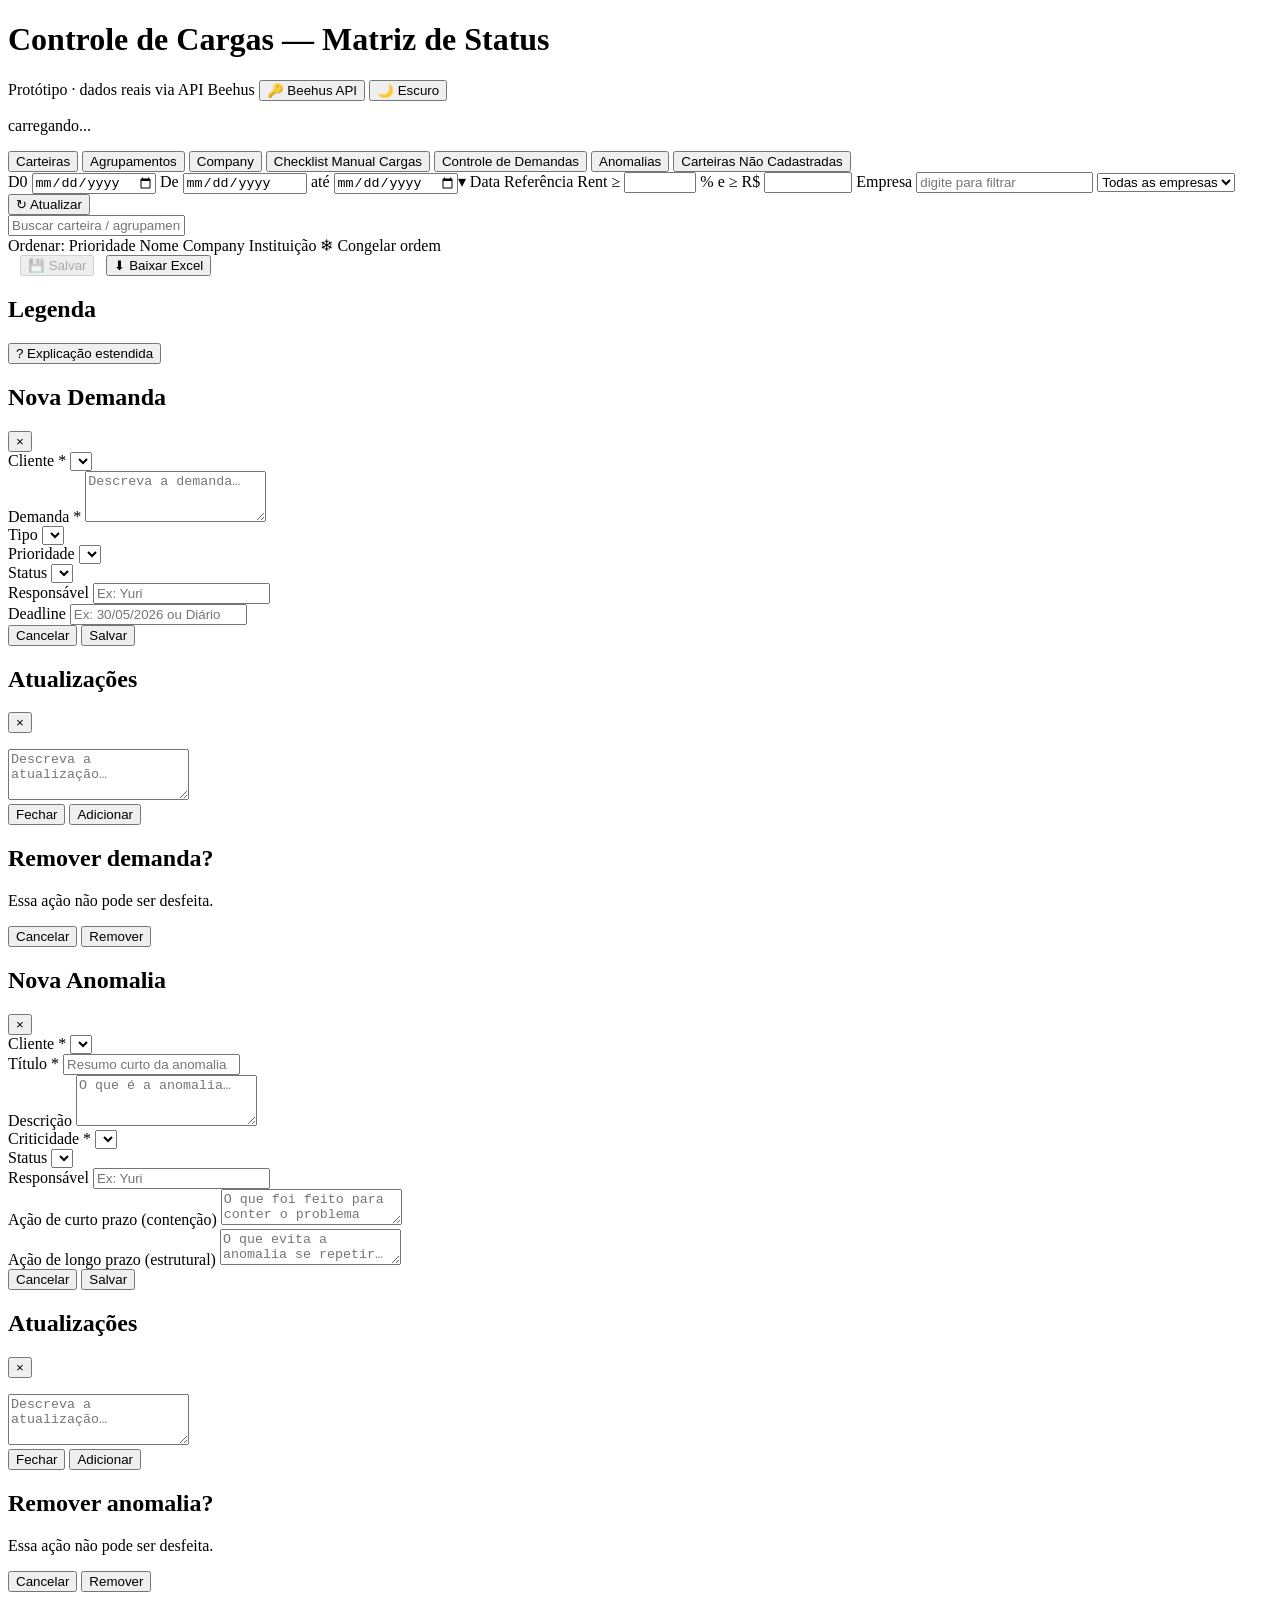
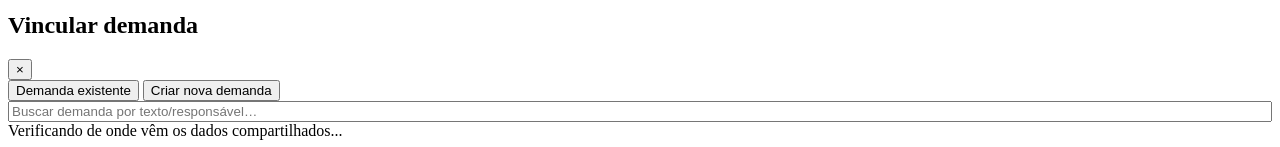
==== commit 64230ddf: "CC-01: campo Data D0 (padrão hoje) muda o 'hoje' da ferramenta O snapshot recebe data_hoje (janela p" ====
--- a/prototype/index_template.html
+++ b/prototype/index_template.html
@@ -124,6 +124,11 @@
        (◀/▶/mais recente) sobre uma fonte de dado totalmente diferente
        (ControleUpload.xlsx) — ver switchTab() em index.js. -->
   <div class="toolbar3" id="toolbar3">
+    <!-- [2026-09-25, pedido do usuário: "Campo Data D0 que começa como Default hoje" — CC-01]
+         Todo o "hoje" da ferramenta (atraso, Pauta, D-n, SLA, janela padrão, vigência de comentário)
+         sai deste campo. Abre sempre em hoje (não é salvo — D10); ver static/js/controle_cargas/data_d0.js. -->
+    <label class="datefield" title="Data D0: o 'hoje' da ferramenta. Abre em hoje; mudar recalcula De/Até, mas só vale depois de Atualizar.">D0 <input type="date" id="data-d0" autocomplete="off"></label>
+    <span class="d0-simulado" id="d0-simulado" role="status" hidden></span>
     <label class="datefield">De <input type="date" id="data-inicial" readonly autocomplete="off" title="Calculado automaticamente: até − 5 dias úteis (teto da janela de Atualizar)"></label>
     <label class="datefield">até <input type="date" id="data-final" autocomplete="off"><span class="reftag" title="Esta data vira a Data de Referência do grid (mesma data da coluna destacada &quot;▾ ref&quot; na matriz) — é contra ela que os painéis &quot;Publicadas&quot; e a prioridade de exibição são calculados por padrão.">▾ Data Referência</span></label>
     <!-- Filtro de divergência Rent Contrib × Rent NAV (badge "Rent" da matriz,
@@ -674,6 +679,7 @@
 <script src="/static/js/controle_cargas/exportar.js"></script>
 <script src="/static/js/controle_cargas/progresso.js"></script>
 <script src="/static/js/controle_cargas/atualizar.js"></script>
+<script src="/static/js/controle_cargas/data_d0.js"></script>
 <script src="/static/js/controle_cargas/sincronizacao.js"></script>
 <script src="/static/js/controle_cargas/beehus_token.js"></script>
 <!-- [2026-09-22] Rodapé de diagnóstico — precisa vir depois de anotacoes.js/
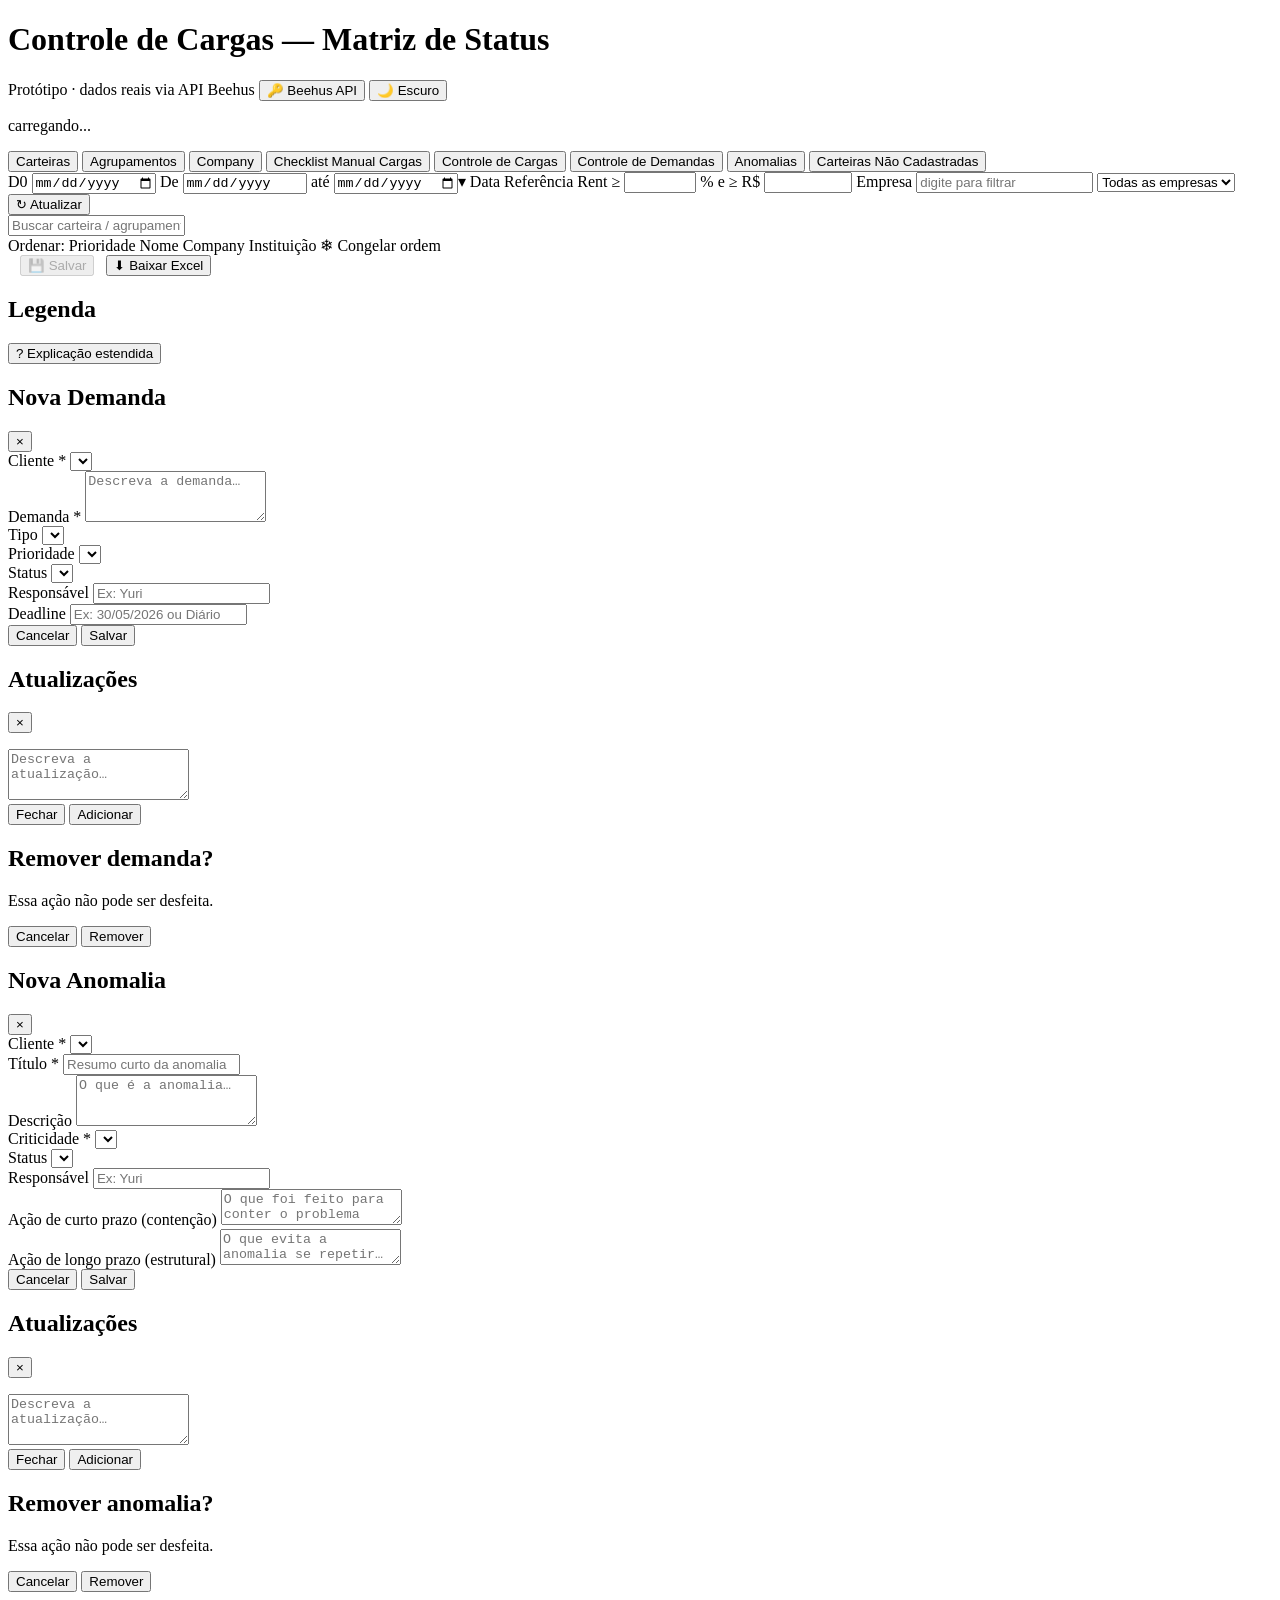
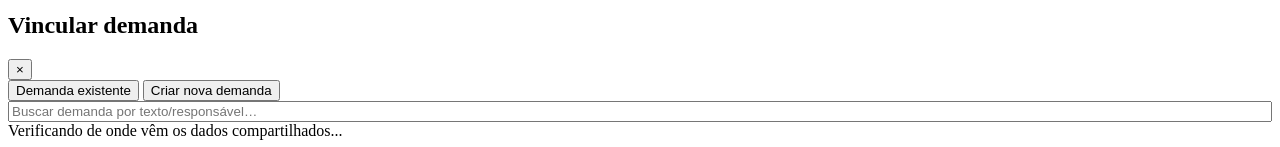
==== commit e2a49d5f: "CC-03 (3A): aba Controle de Cargas, somente leitura Matriz Company | Instituição | Modelo | D/M × di" ====
--- a/prototype/index_template.html
+++ b/prototype/index_template.html
@@ -13,6 +13,8 @@
      via var() dos mesmos tokens .company-ok/att/crit/neutral, zero token
      novo. -->
 <link rel="stylesheet" href="/static/css/matriz_hora_company.css">
+<!-- [2026-09-27, CC-03] aba "Controle de Cargas" (só layout; cores das classes já existentes). -->
+<link rel="stylesheet" href="/static/css/matriz_cargas.css">
 <!-- [2026-08-21] CSS autocontido da aba "Controle de Demandas" — não usa
      nenhum token/classe de controle_cargas.css (visual preservado fiel à
      origem beehus-rotinas, escopado sob #panel-demandas/.kd-modal-*). -->
@@ -96,6 +98,9 @@
          CC-02: só o rótulo mudou; id/view seguem "custodian". "Controle de Cargas" continua sendo o
          nome do app (<title>/<h1>) e será o nome da aba nova do CC-03. -->
     <button class="tab" id="tab-custodian">Checklist Manual Cargas</button>
+    <!-- [2026-09-27, CC-03] Aba nova "Controle de Cargas" — view 'cargas' do switchTab(); o clique é
+         ligado por static/js/controle_cargas/matriz_cargas.js (wireAbaCargas). -->
+    <button class="tab" id="tab-cargas">Controle de Cargas</button>
     <!-- [2026-08-21] Aba nova, adição pura de marcação — o clique é ligado
          por static/js/controle_demandas/index.js (aditivo, ver comentário
          lá); switchTab()/wireAbas() de controle_cargas/index.js não foram
@@ -278,6 +283,36 @@
     <p class="note" id="pubhora-note" style="display:none;"></p>
   </div>
 
+  <!-- ── Aba "Controle de Cargas" (CC-03, fase 3A) ──
+       [2026-09-27, pedido do usuário: "Controlar as cargas por Company – Instituição – Modelo de
+       Carga – Mensal/Diário"] Cobertura de carga por chave × dia, calculada no servidor
+       (matriz_cargas.py → SNAPSHOT.cargas); usa o mesmo #toolbar3 (De/Até, D0, Atualizar). Desenho e
+       cliques em static/js/controle_cargas/matriz_cargas.js. -->
+  <div class="panel" id="panel-cargas" style="display:none;">
+    <div class="toolbar2">
+      <span class="resultcount" id="cargas-count"></span>
+      <button class="btn" id="btn-salvar-anotacoes-cargas" type="button" disabled title="Salva o Responsável / Comentário sobre atuação editados nesta aba (mesmo lote do Salvar da grade)">💾 Salvar</button>
+      <div class="pubhora-switch" id="cargas-periodicidade" role="group" aria-label="Periodicidade da carga">
+        <button type="button" class="pubhora-switch-btn active" data-periodicidade="todas" aria-pressed="true">Todas</button>
+        <button type="button" class="pubhora-switch-btn" data-periodicidade="D" aria-pressed="false">Diárias</button>
+        <button type="button" class="pubhora-switch-btn" data-periodicidade="M" aria-pressed="false">Mensais</button>
+      </div>
+    </div>
+    <div class="grid-scroll" id="cargas-matrix-wrap">
+      <table class="matrix" id="cargas-matrix"></table>
+    </div>
+    <div class="cu-legend" id="cargas-legend">
+      <span class="legend-item"><span class="legend-swatch company-ok">✓</span><span>Efetivada: todas as carteiras ativas com carga</span></span>
+      <span class="legend-item"><span class="legend-swatch company-att">97%</span><span>Parcial: 1 faltante, ou cobertura ≥ 95%</span></span>
+      <span class="legend-item"><span class="legend-swatch company-crit">70%</span><span>Não efetivada</span></span>
+      <span class="legend-item"><span class="legend-swatch company-crit cg-prolongada">parado</span><span>Falha prolongada: nenhuma ativa, ou mais da metade sem carga há dias</span></span>
+      <span class="legend-item"><span class="legend-swatch s-g1">⏳</span><span>Aguardando: ainda no prazo</span></span>
+      <span class="legend-item"><span class="legend-swatch company-neutral">—</span><span>Mensal fora do fechamento do mês</span></span>
+      <span class="legend-item"><span class="legend-swatch company-neutral" style="border:1.5px dashed currentColor;">M</span><span>Linha mensal (contorno tracejado)</span></span>
+    </div>
+    <p class="note" id="cargas-note"></p>
+  </div>
+
   <!-- ── Aba "Controle de Demandas" — Kanban de demandas operacionais ──
        [2026-08-21] Porte de beehus-rotinas/templates/controle_demandas.html
        — visual preservado fiel à origem (ver static/css/
@@ -676,6 +711,7 @@
      (redesenha as colunas Responsável/Comentário da linha selecionada) e
      antes de index.js, que liga wireSelecaoCelula() no bootstrap. -->
 <script src="/static/js/controle_cargas/selecao_celula.js"></script>
+<script src="/static/js/controle_cargas/matriz_cargas.js"></script>
 <script src="/static/js/controle_cargas/exportar.js"></script>
 <script src="/static/js/controle_cargas/progresso.js"></script>
 <script src="/static/js/controle_cargas/atualizar.js"></script>
